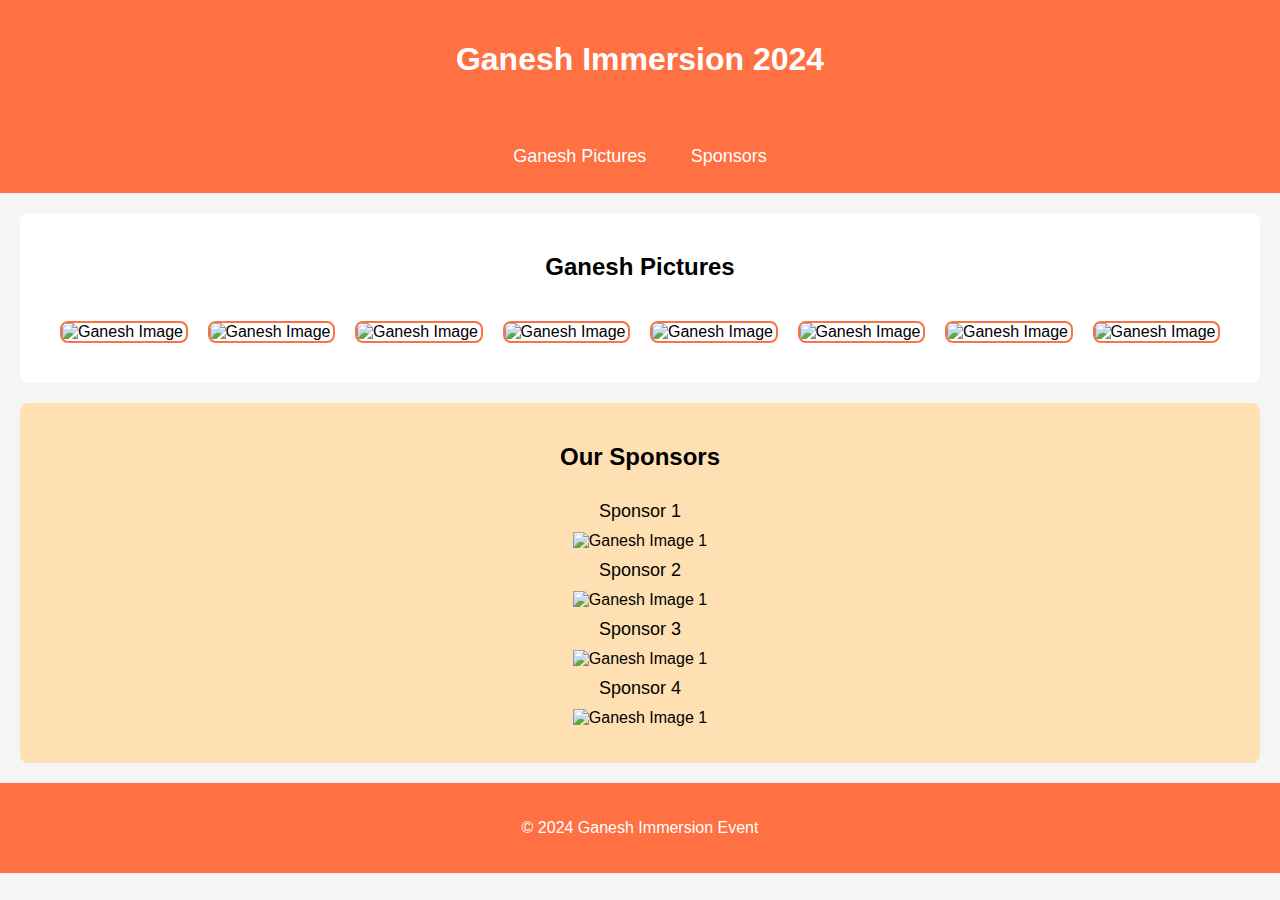
==== index.html @ ae9021b7 "v1.2" ====
<!DOCTYPE html>
<html lang="en">
<head>
    <meta charset="UTF-8">
    <meta name="viewport" content="width=device-width, initial-scale=1.0">
    <title>Ganesh Immersion</title>
    <link rel="stylesheet" href="/index (1).css">
</head>
<body>
    <header>
        <h1>Ganesh Immersion 2024</h1>
    </header>

    <nav>
        <ul>
            <li><a href="#ganesh-images">Ganesh Pictures</a></li>
            <li><a href="#sponsors">Sponsors</a></li>
        </ul>
    </nav>

    <section id="ganesh-images">
        <h2>Ganesh Pictures</h2>
        <div class="image-gallery">
            <img src="/WhatsApp Image 2024-09-20 at 6.39.32 PM (1).jpeg" alt="Ganesh Image 1" class="blast-image">
            <img src="/WhatsApp Image 2024-09-20 at 6.39.31 PM.jpeg" alt="Ganesh Image 2" class="blast-image">
            <img src="/WhatsApp Image 2024-09-20 at 6.39.32 PM (2).jpeg" alt="Ganesh Image 3" class="blast-image">
            <img src="/WhatsApp Image 2024-09-20 at 6.39.32 PM copy.jpeg" alt="Ganesh Image 4" class="blast-image">
            <img src="/WhatsApp Image 2024-09-20 at 6.57.14 PM (3).jpeg" alt="Ganesh Image 5" class="blast-image">
            <img src="/WhatsApp Image 2024-09-20 at 6.39.32 PM (2).jpeg" alt="Ganesh Image 6" class="blast-image">
            <img src="/WhatsApp Image 2024-09-20 at 6.57.14 PM (3).jpeg" alt="Ganesh Image 7" class="blast-image">
            <img src="/WhatsApp Image 2024-09-20 at 6.57.14 PM.jpeg" alt="Ganesh Image 8" class="blast-image">
        </div>
    </section>

    <section id="sponsors">
        <h2>Our Sponsors</h2>
        <ul class="sponsor-list">
            <li>Sponsor 1</li>
            <img src="C:\Users\Venu\OneDrive\Desktop\New folder\WhatsApp Image 2024-09-20 at 6.39.31 PM.jpeg" alt="Ganesh Image 1" class="blast-image">

            <li>Sponsor 2</li>
            <img src="C:\Users\Venu\OneDrive\Desktop\New folder\WhatsApp Image 2024-09-20 at 6.39.31 PM.jpeg" alt="Ganesh Image 1" class="blast-image">

            <li>Sponsor 3</li>
            <img src="C:\Users\Venu\OneDrive\Desktop\New folder\WhatsApp Image 2024-09-20 at 6.39.31 PM.jpeg" alt="Ganesh Image 1" class="blast-image">

            <li>Sponsor 4</li>
            <img src="C:\Users\Venu\OneDrive\Desktop\New folder\WhatsApp Image 2024-09-20 at 6.39.31 PM.jpeg" alt="Ganesh Image 1" class="blast-image">

        </ul>
    </section>

    <footer>
        <p>&copy; 2024 Ganesh Immersion Event</p>
    </footer>

    <!-- JavaScript for blasting effect -->
    <script>
        document.querySelectorAll('.blast-image').forEach(image => {
            image.addEventListener('click', function () {
                this.classList.add('blasted');
                setTimeout(() => {
                    this.classList.remove('blasted');
                }, 1000);  // Remove blast effect after 1 second
            });
        });
    </script>
</body>
</html>
---- index (1).css ----
/* General Styling */
body {
    font-family: Arial, sans-serif;
    margin: 0;
    padding: 0;
    background-color: #f5f5f5;
}

header {
    background-color: #ff7043;
    color: white;
    padding: 20px;
    text-align: center;
}

nav {
    background-color: #ff7043;
    padding: 10px;
    text-align: center;
}

nav ul {
    list-style-type: none;
    padding: 0;
}

nav ul li {
    display: inline;
    margin: 0 20px;
}

nav ul li a {
    color: white;
    text-decoration: none;
    font-size: 18px;
}

section {
    padding: 20px;
    margin: 20px;
    background-color: white;
    border-radius: 8px;
}

#ganesh-images {
    text-align: center;
}

.image-gallery {
    display: flex;
    overflow-x: auto; /* Makes the gallery scrollable */
    gap: 20px;
    padding: 20px;
    white-space: nowrap; /* Ensures all images are on one line */
}

.image-gallery img {
    width: 200px;
    height: auto;
    border-radius: 8px;
    border: 2px solid #ff7043;
    cursor: pointer;
    transition: transform 0.3s;
}

.image-gallery img:hover {
    transform: scale(1.1); /* Slight zoom on hover */
}

/* Blasting effect */
.blasted {
    animation: blast 1s ease;
}

@keyframes blast {
    0% {
        transform: scale(1);
    }
    50% {
        transform: scale(1.5) rotate(20deg);
        opacity: 0.5;
    }
    100% {
        transform: scale(0.8) rotate(-20deg);
        opacity: 1;
    }
}

#sponsors {
    background-color: #ffe0b2;
    padding: 20px;
    text-align: center;
}

.sponsor-list {
    list-style-type: none;
    padding: 0;
}

.sponsor-list li {
    font-size: 18px;
    padding: 10px 0;
}

footer {
    text-align: center;
    padding: 20px;
    background-color: #ff7043;
    color: white;
}
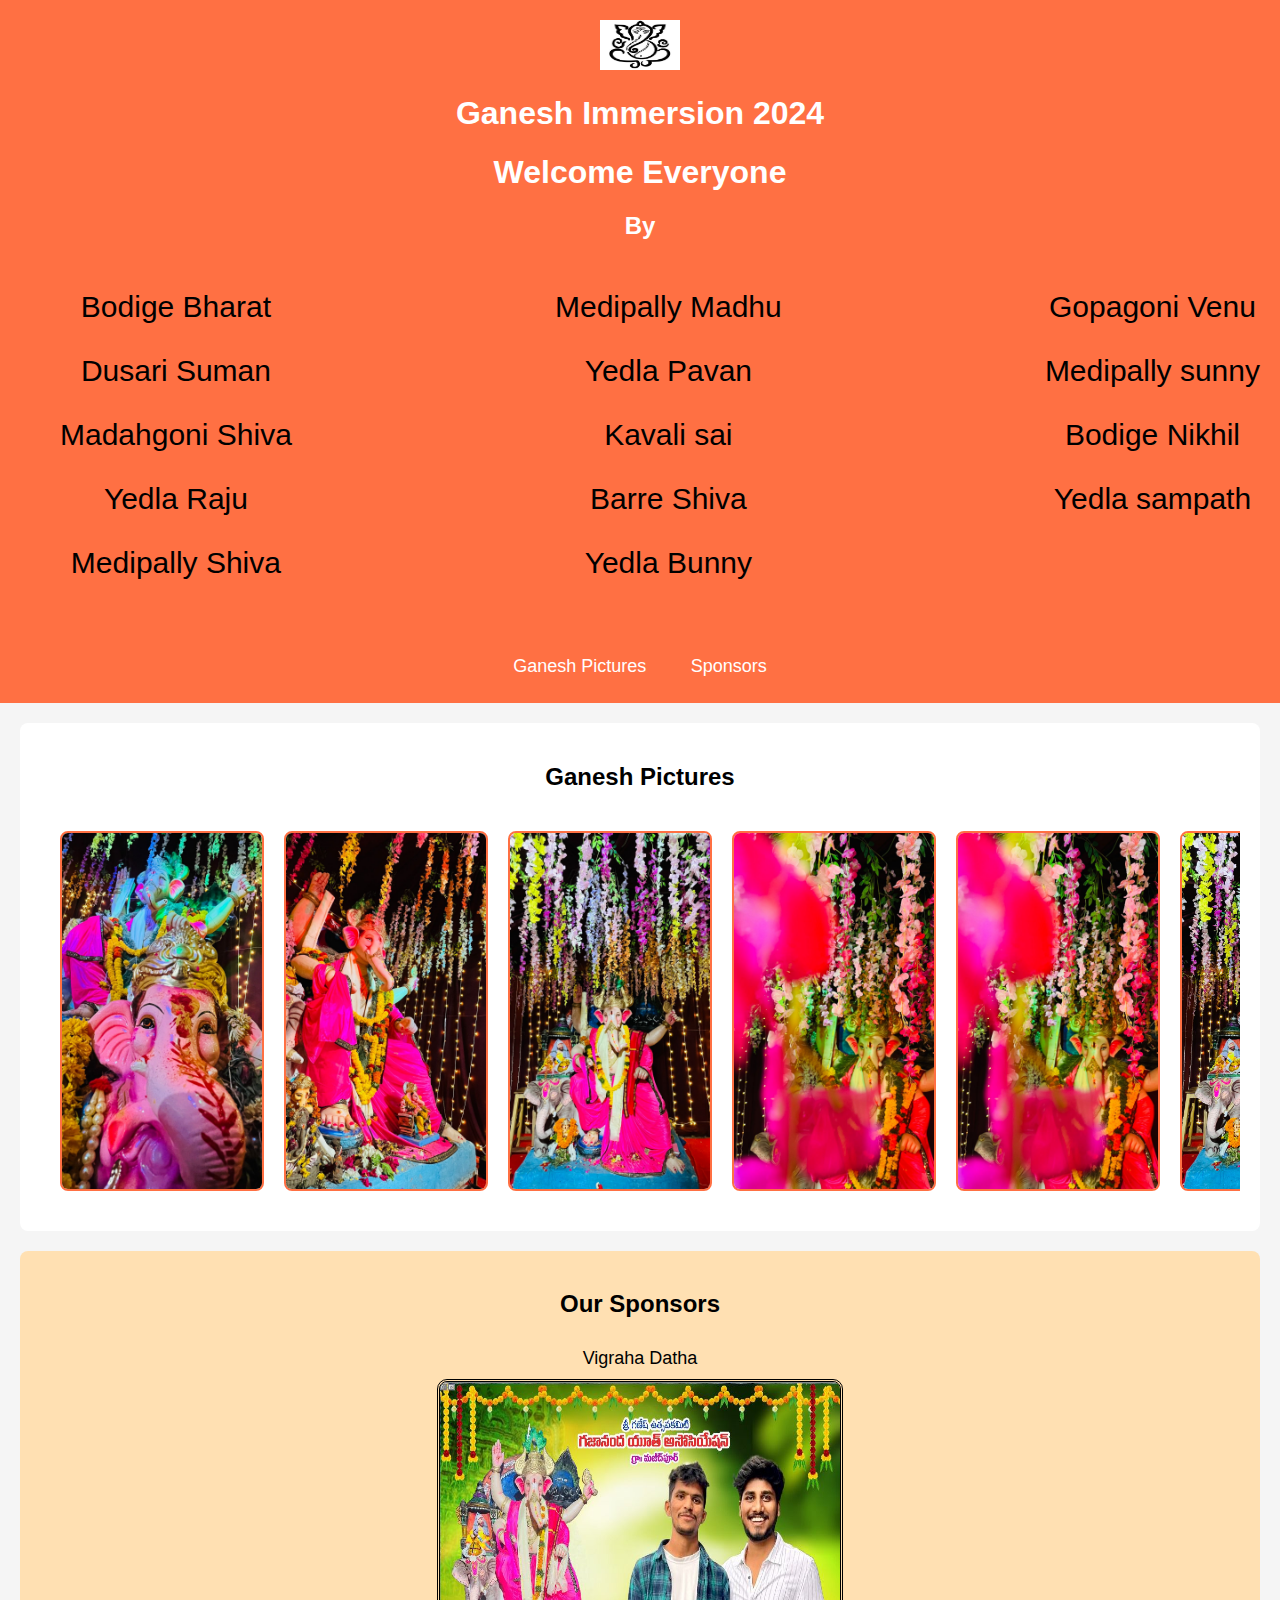
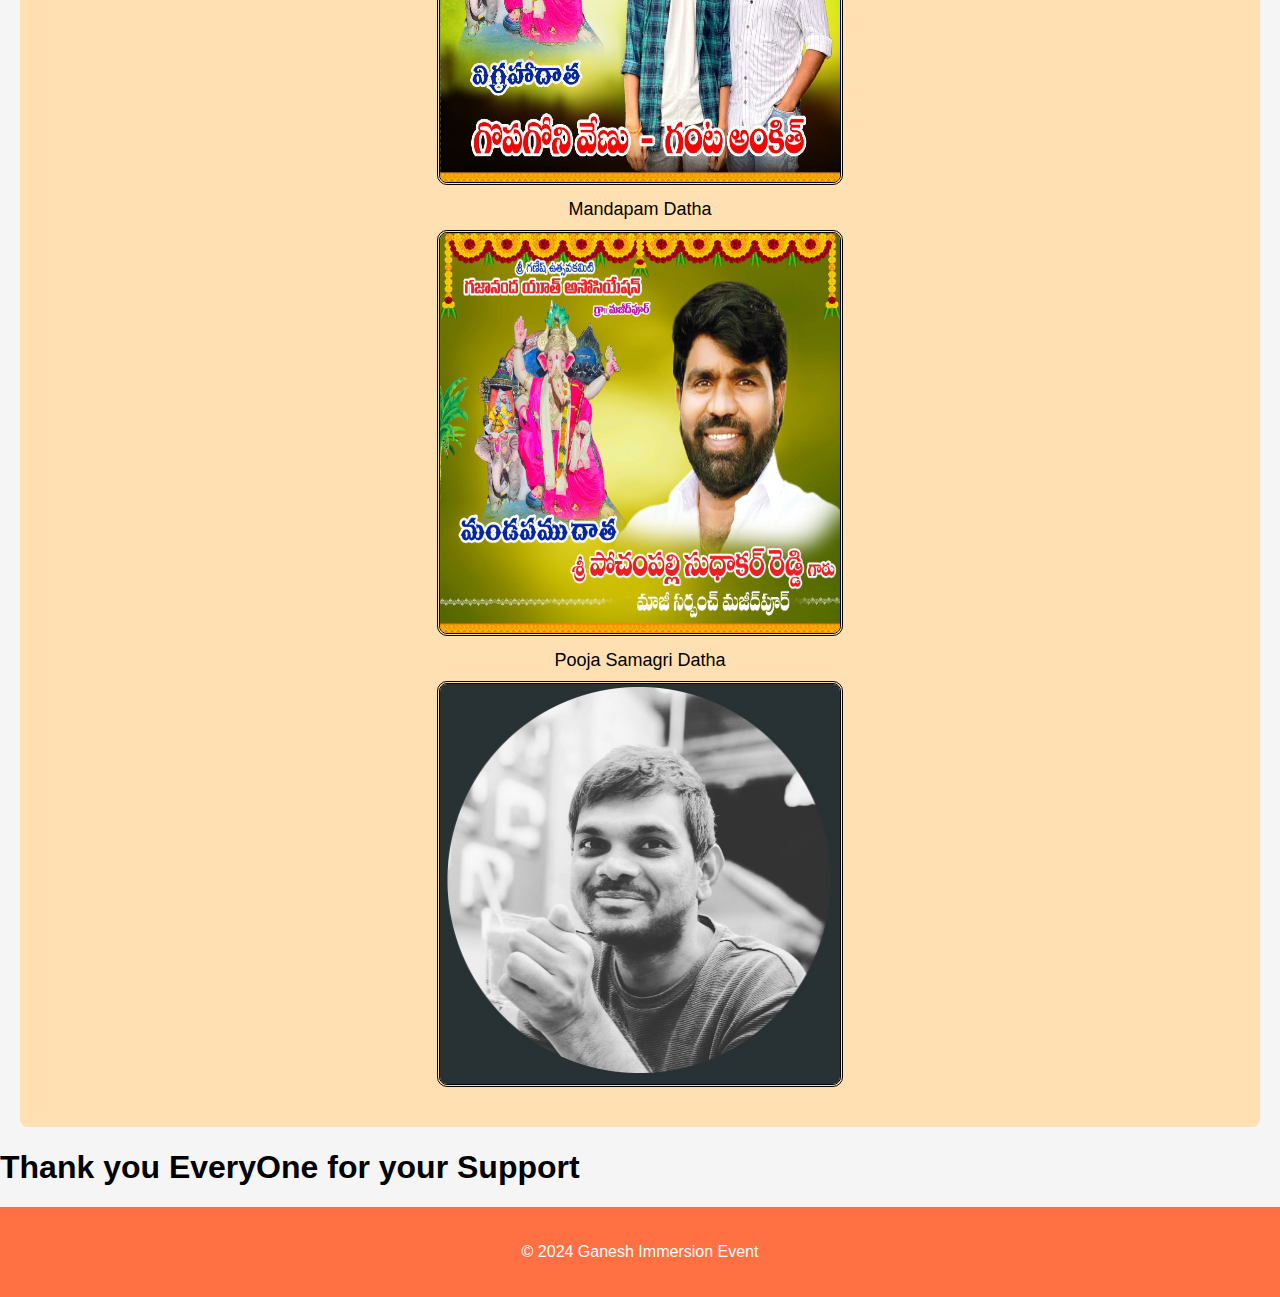
==== commit ae6caf49: "v1.3" ====
--- a/index.html
+++ b/index.html
@@ -4,11 +4,45 @@
     <meta charset="UTF-8">
     <meta name="viewport" content="width=device-width, initial-scale=1.0">
     <title>Ganesh Immersion</title>
-    <link rel="stylesheet" href="/index (1).css">
+    <link rel="stylesheet" href="index (1).css">
 </head>
 <body>
     <header>
+       <img src="ganesh.jpg" width="80px" height="50px">
         <h1>Ganesh Immersion 2024</h1>
+        <h1>Welcome Everyone</h1>
+        <h2>By</h2>
+        <div class="oneN">
+        <div class="one">
+        <ul>
+            <li><p>Bodige Bharat</p></li>
+            <li><p> Dusari Suman</p></li>
+            <li><p>Madahgoni Shiva</p></li>
+            <li><p>Yedla Raju</p></li>
+            <li><p>Medipally Shiva</p></li>
+        </ul>
+        </div>
+    <div class="two">
+    <ul>
+            <li><p>Medipally Madhu</p></li>
+            <li><p>Yedla Pavan</p></li>
+            <li><p>Kavali sai</p></li>
+            <li><p>Barre Shiva</p></li>
+            <li><p>Yedla Bunny</p></li>
+    </ul>        
+    </div>
+        <div class="three">  
+            <ul>     
+            <li><p>Gopagoni Venu</p></li>
+            <li><p>Medipally sunny</p></li>
+            <li><p>Bodige Nikhil</p></li>
+            <li><p>Yedla sampath</p></li>
+            
+            
+        </ul>
+        </div>
+    </div>
+        
     </header>
 
     <nav>
@@ -21,34 +55,32 @@
     <section id="ganesh-images">
         <h2>Ganesh Pictures</h2>
         <div class="image-gallery">
-            <img src="/WhatsApp Image 2024-09-20 at 6.39.32 PM (1).jpeg" alt="Ganesh Image 1" class="blast-image">
-            <img src="/WhatsApp Image 2024-09-20 at 6.39.31 PM.jpeg" alt="Ganesh Image 2" class="blast-image">
-            <img src="/WhatsApp Image 2024-09-20 at 6.39.32 PM (2).jpeg" alt="Ganesh Image 3" class="blast-image">
-            <img src="/WhatsApp Image 2024-09-20 at 6.39.32 PM copy.jpeg" alt="Ganesh Image 4" class="blast-image">
-            <img src="/WhatsApp Image 2024-09-20 at 6.57.14 PM (3).jpeg" alt="Ganesh Image 5" class="blast-image">
-            <img src="/WhatsApp Image 2024-09-20 at 6.39.32 PM (2).jpeg" alt="Ganesh Image 6" class="blast-image">
-            <img src="/WhatsApp Image 2024-09-20 at 6.57.14 PM (3).jpeg" alt="Ganesh Image 7" class="blast-image">
-            <img src="/WhatsApp Image 2024-09-20 at 6.57.14 PM.jpeg" alt="Ganesh Image 8" class="blast-image">
+            <img src="index (1).jpeg" alt="Ganesh Image 1" class="blast-image">
+            <img src="index (2).jpeg" alt="Ganesh Image 2" class="blast-image">
+            <img src="index (3).jpeg" alt="Ganesh Image 3" class="blast-image">
+            <img src="index (4).jpeg" alt="Ganesh Image 4" class="blast-image">
+            <img src="index (5).jpeg" alt="Ganesh Image 5" class="blast-image">
+            <img src="index (6).jpeg" alt="Ganesh Image 6" class="blast-image">
+            <img src="index (7).jpeg" alt="Ganesh Image 7" class="blast-image">
+            <img src="index (8).jpeg" alt="Ganesh Image 8" class="blast-image">
         </div>
     </section>
 
     <section id="sponsors">
         <h2>Our Sponsors</h2>
         <ul class="sponsor-list">
-            <li>Sponsor 1</li>
-            <img src="C:\Users\Venu\OneDrive\Desktop\New folder\WhatsApp Image 2024-09-20 at 6.39.31 PM.jpeg" alt="Ganesh Image 1" class="blast-image">
+            <li>Vigraha Datha</li>
+            <img src="WhatsApp Image 2024-09-20 at 7.29.24 PM.jpeg" alt="Ganesh Image 1" class="blast-image">
 
-            <li>Sponsor 2</li>
-            <img src="C:\Users\Venu\OneDrive\Desktop\New folder\WhatsApp Image 2024-09-20 at 6.39.31 PM.jpeg" alt="Ganesh Image 1" class="blast-image">
+            <li>Mandapam Datha</li>
+            <img src="WhatsApp Image 2024-09-20 at 7.36.56 PM.jpeg" alt="Ganesh Image 1" class="blast-image">
 
-            <li>Sponsor 3</li>
-            <img src="C:\Users\Venu\OneDrive\Desktop\New folder\WhatsApp Image 2024-09-20 at 6.39.31 PM.jpeg" alt="Ganesh Image 1" class="blast-image">
-
-            <li>Sponsor 4</li>
-            <img src="C:\Users\Venu\OneDrive\Desktop\New folder\WhatsApp Image 2024-09-20 at 6.39.31 PM.jpeg" alt="Ganesh Image 1" class="blast-image">
+            <li>Pooja Samagri Datha</li>
+            <img src="WhatsApp Image 2024-09-20 at 7.36.57 PM.jpeg" alt="Ganesh Image 1" class="blast-image">
 
         </ul>
     </section>
+    <h1><text-align:centre>Thank you EveryOne for your Support</text-align:centre></h1>
 
     <footer>
         <p>&copy; 2024 Ganesh Immersion Event</p>
--- a/index (1).css
+++ b/index (1).css
@@ -107,4 +107,40 @@
     padding: 20px;
     background-color: #ff7043;
     color: white;
+}
+.sponsor-list img{
+    width: 400px;
+    height: 400px;
+    border-color: black;
+    border-radius: 10px;
+    border-style: double;
+}
+header ul li{
+    display: flex;
+    list-style-type: none;
+}
+.oneN{
+    display: flex;
+    justify-content:space-between ;
+}
+.one ul li{
+    display: block;
+    text-decoration: none;
+    font-size: 30px;
+    color: black;
+}
+.two ul li{
+    display: block;
+    text-decoration: none;
+    font-size: 30px;
+    color: black;
+}
+.three ul li{
+    display: block;
+    text-decoration: none;
+    font-size: 30px;
+    color: black;
+}
+.header img{
+    margin-left: 500px;
 }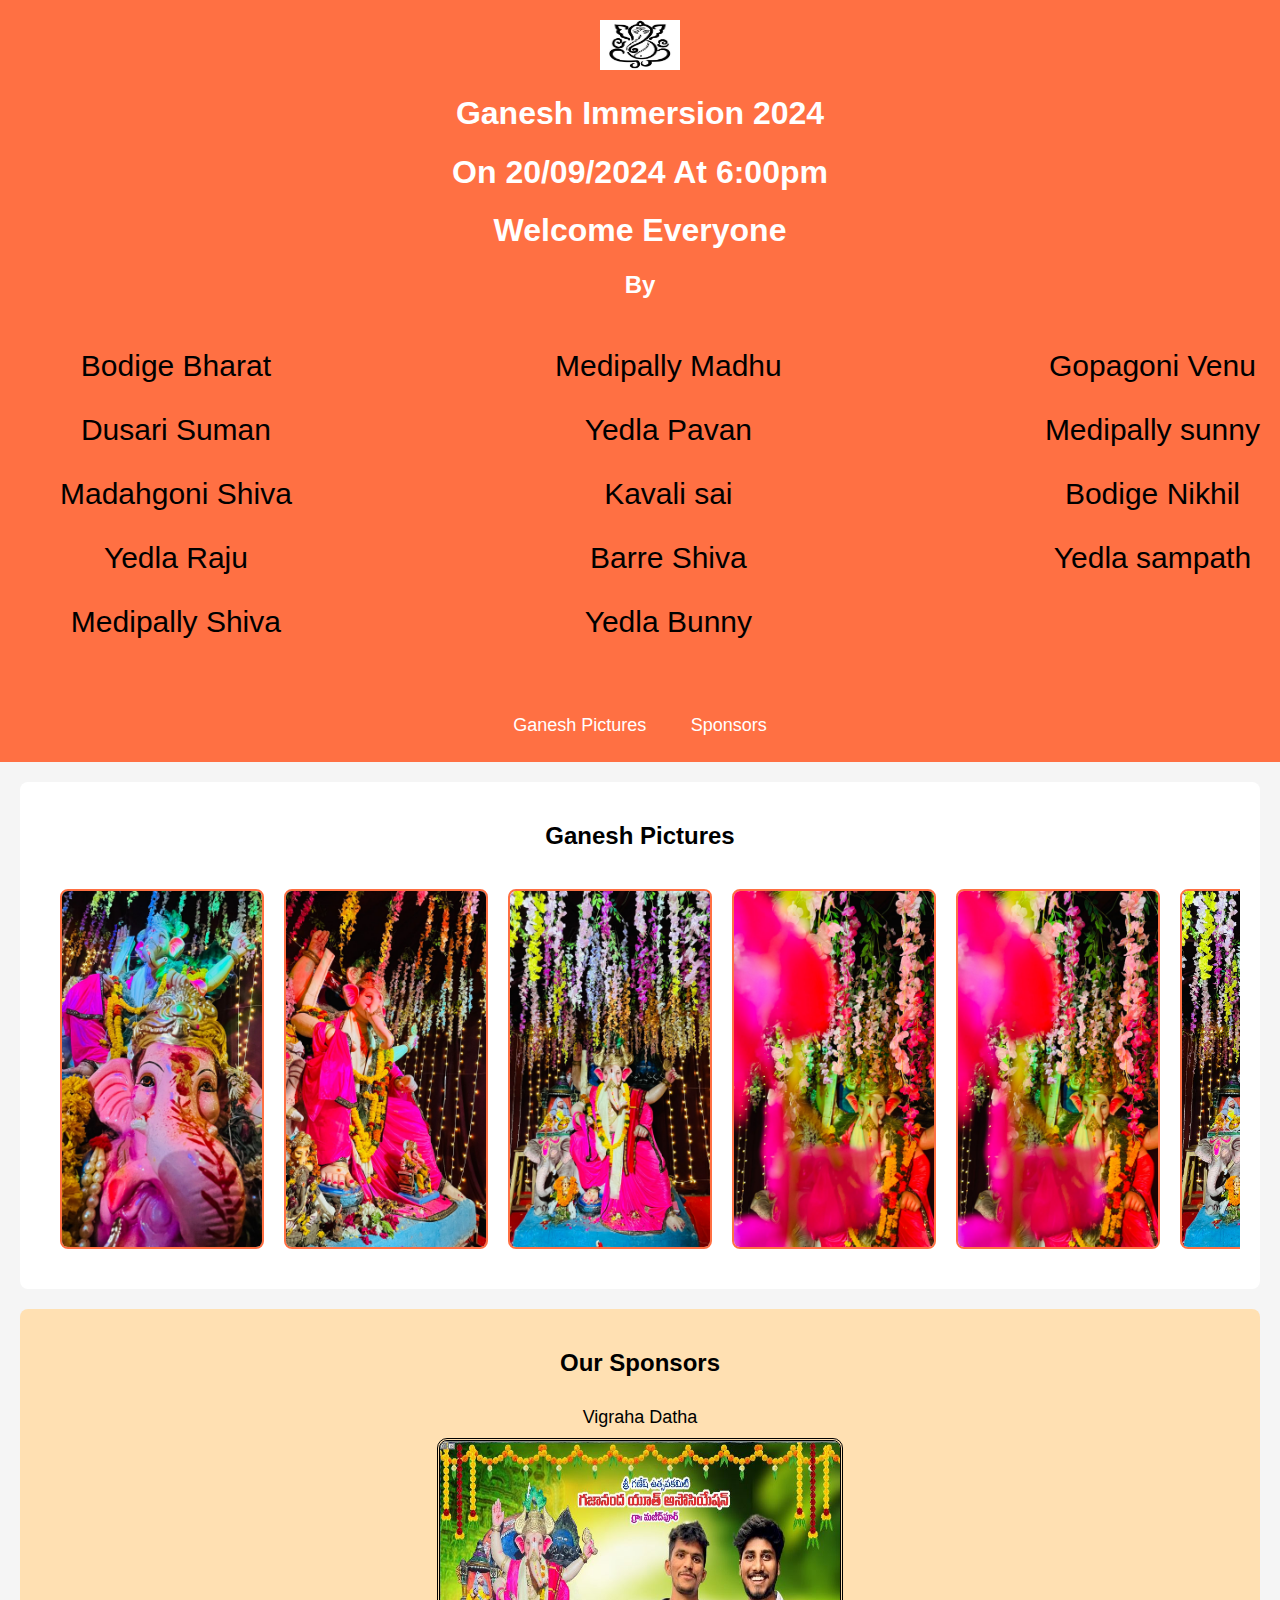
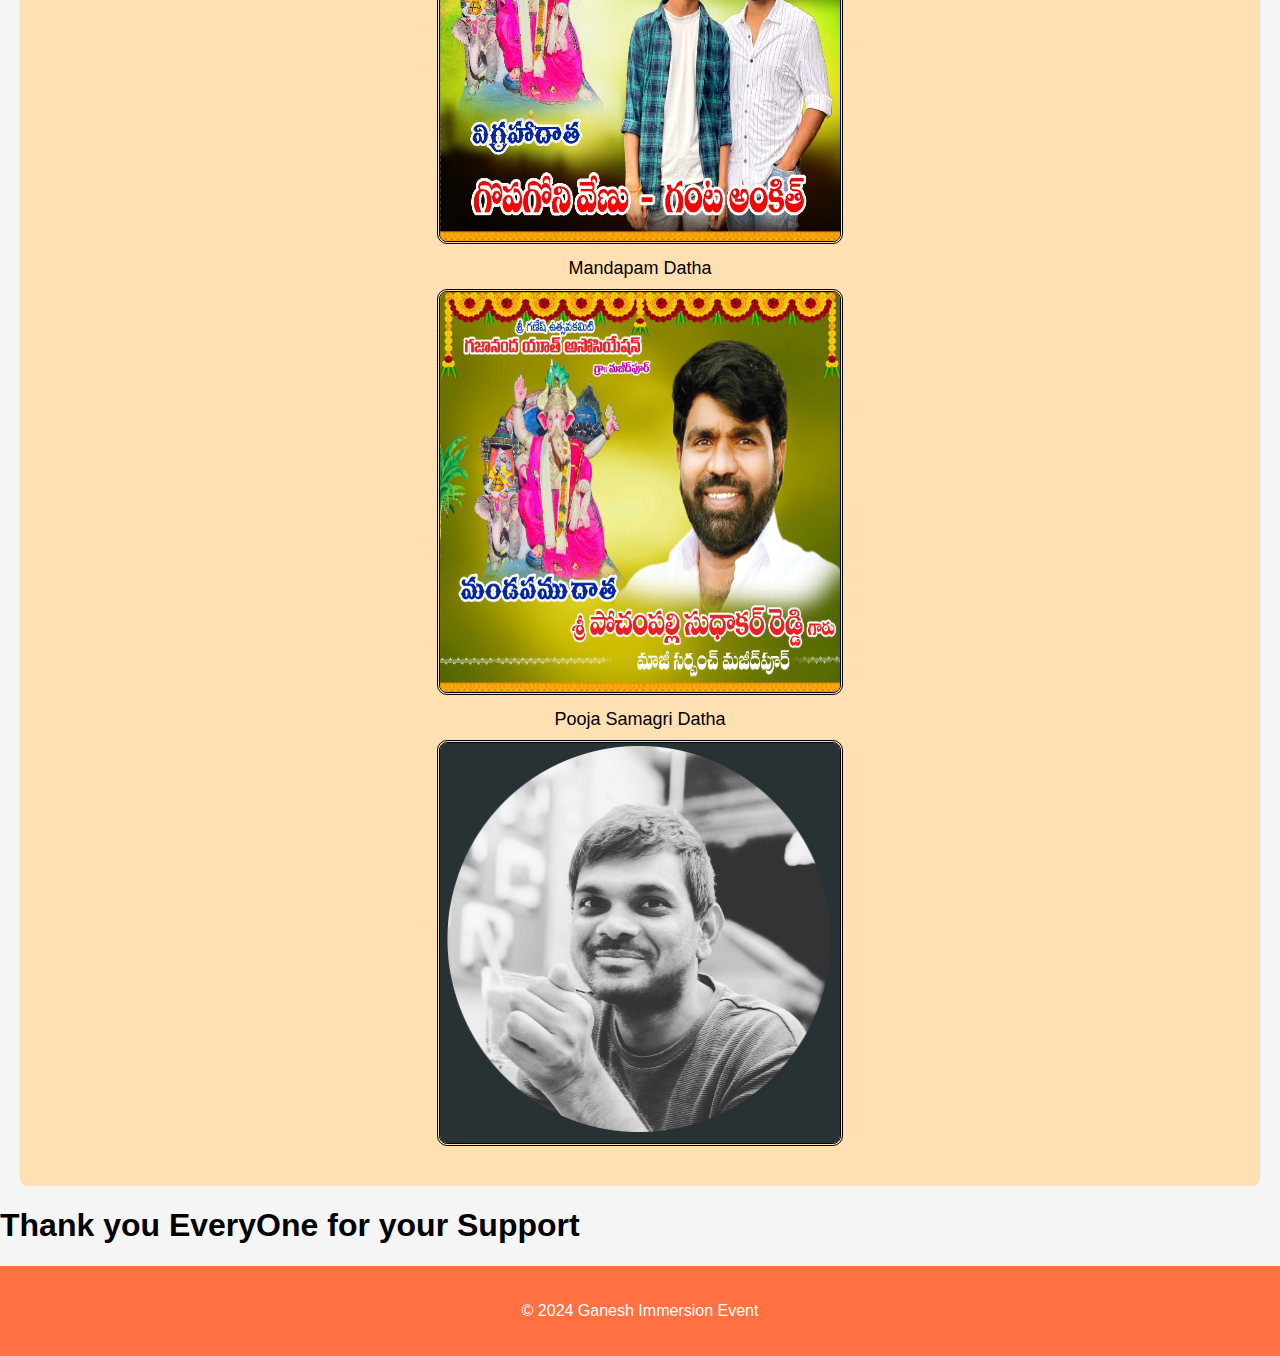
==== commit 56a4df6f: "1.5" ====
--- a/index.html
+++ b/index.html
@@ -10,6 +10,7 @@
     <header>
        <img src="ganesh.jpg" width="80px" height="50px">
         <h1>Ganesh Immersion 2024</h1>
+        <h1> On 20/09/2024 At 6:00pm</h1>
         <h1>Welcome Everyone</h1>
         <h2>By</h2>
         <div class="oneN">
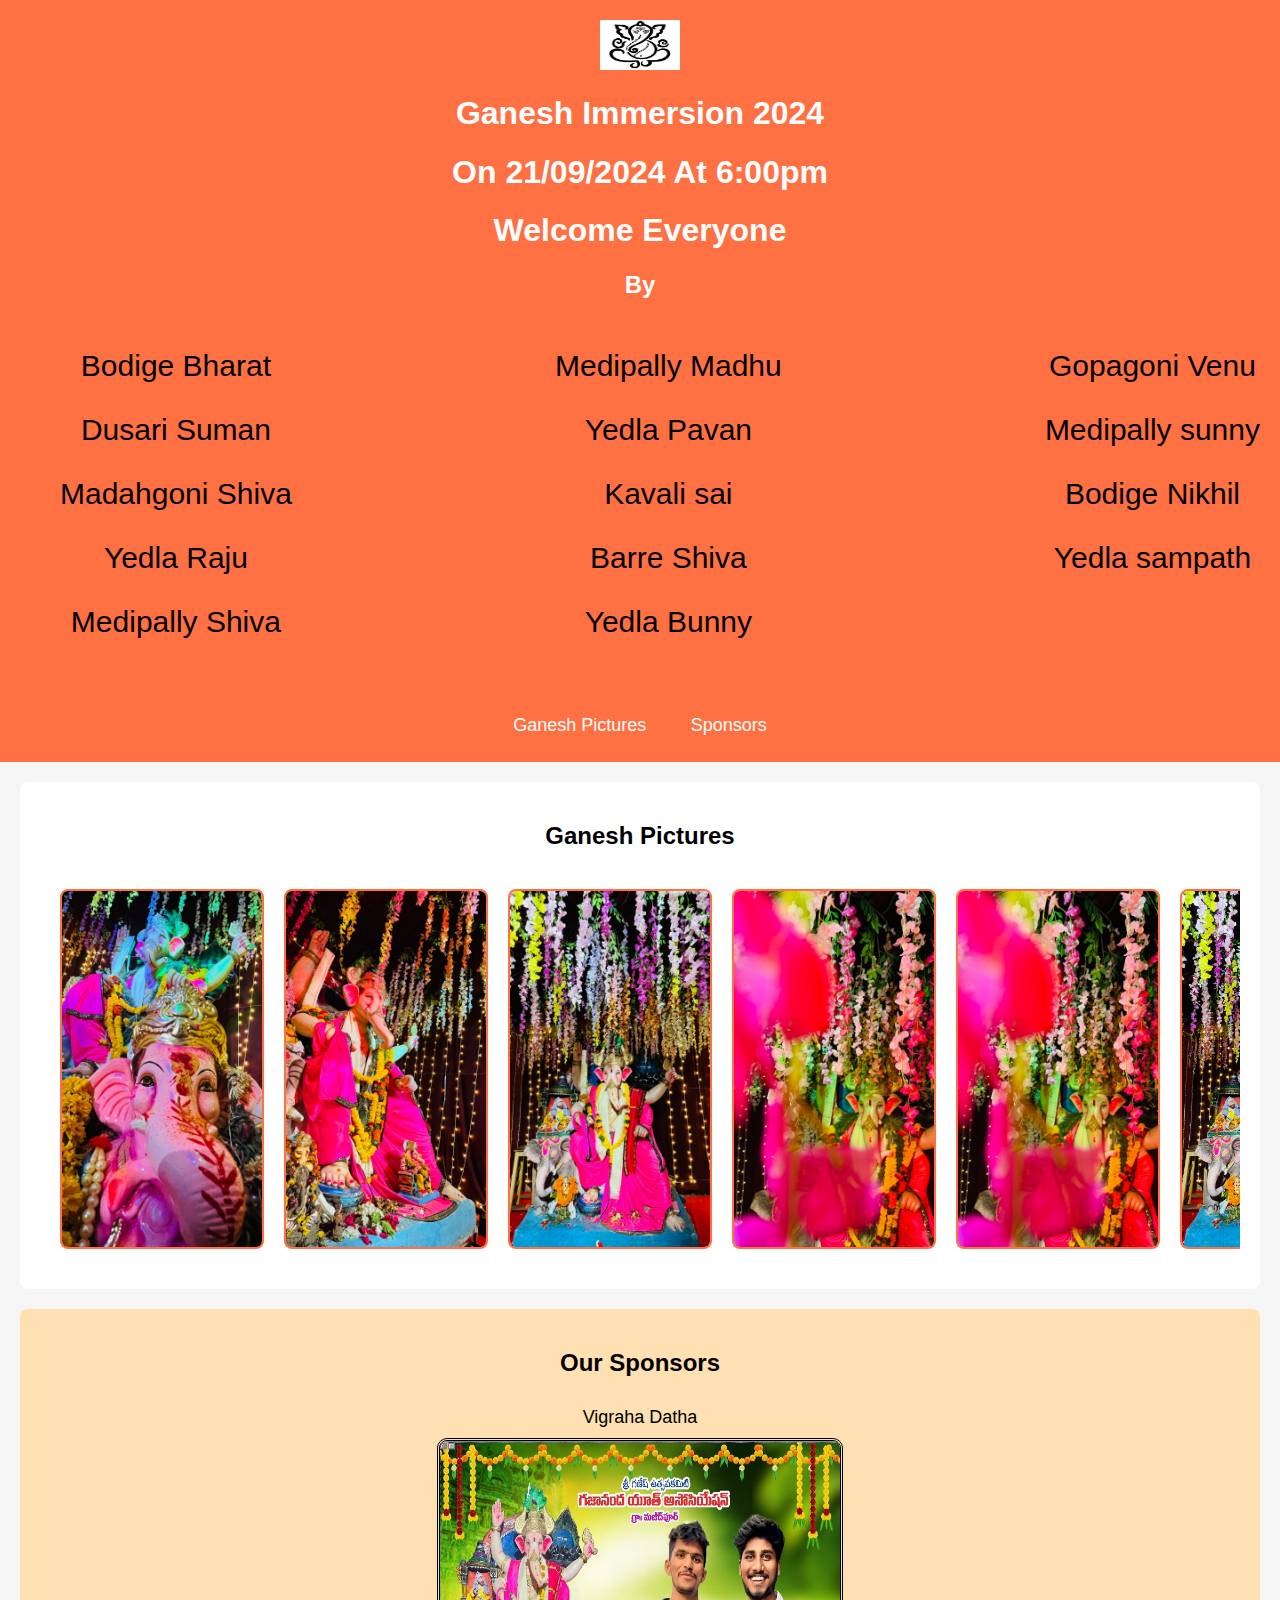
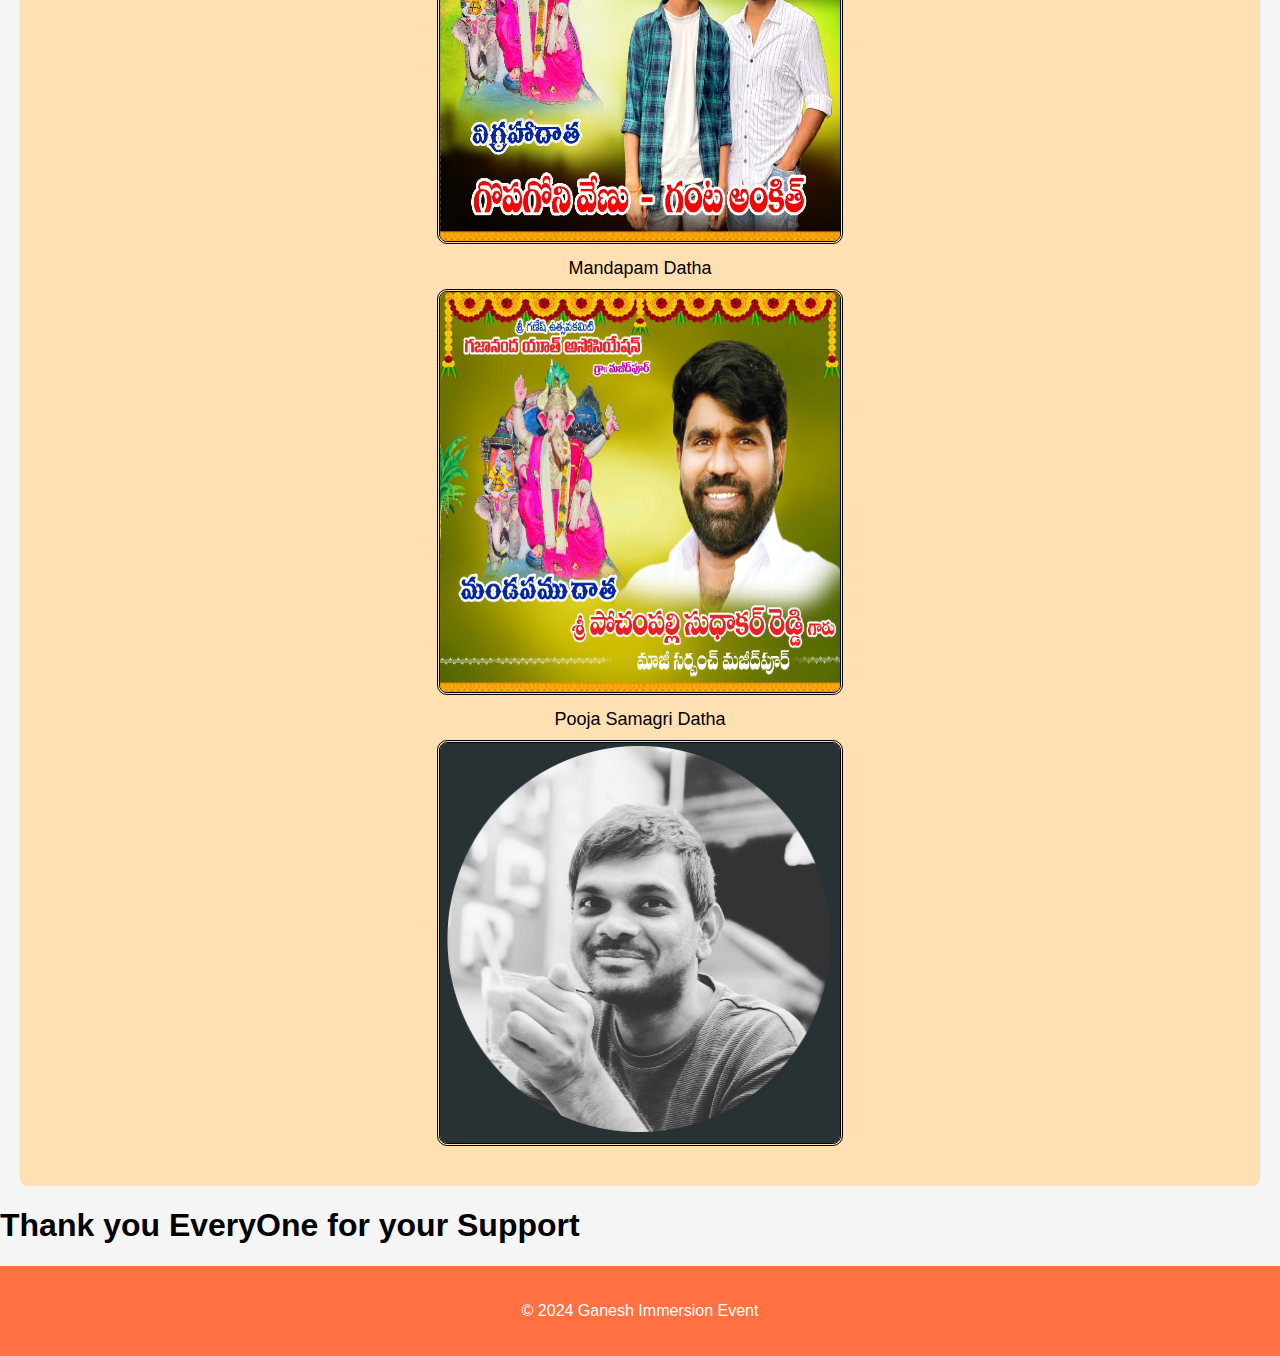
==== commit 8c45b2e9: "1.6" ====
--- a/index.html
+++ b/index.html
@@ -10,7 +10,7 @@
     <header>
        <img src="ganesh.jpg" width="80px" height="50px">
         <h1>Ganesh Immersion 2024</h1>
-        <h1> On 20/09/2024 At 6:00pm</h1>
+        <h1> On 21/09/2024 At 6:00pm</h1>
         <h1>Welcome Everyone</h1>
         <h2>By</h2>
         <div class="oneN">
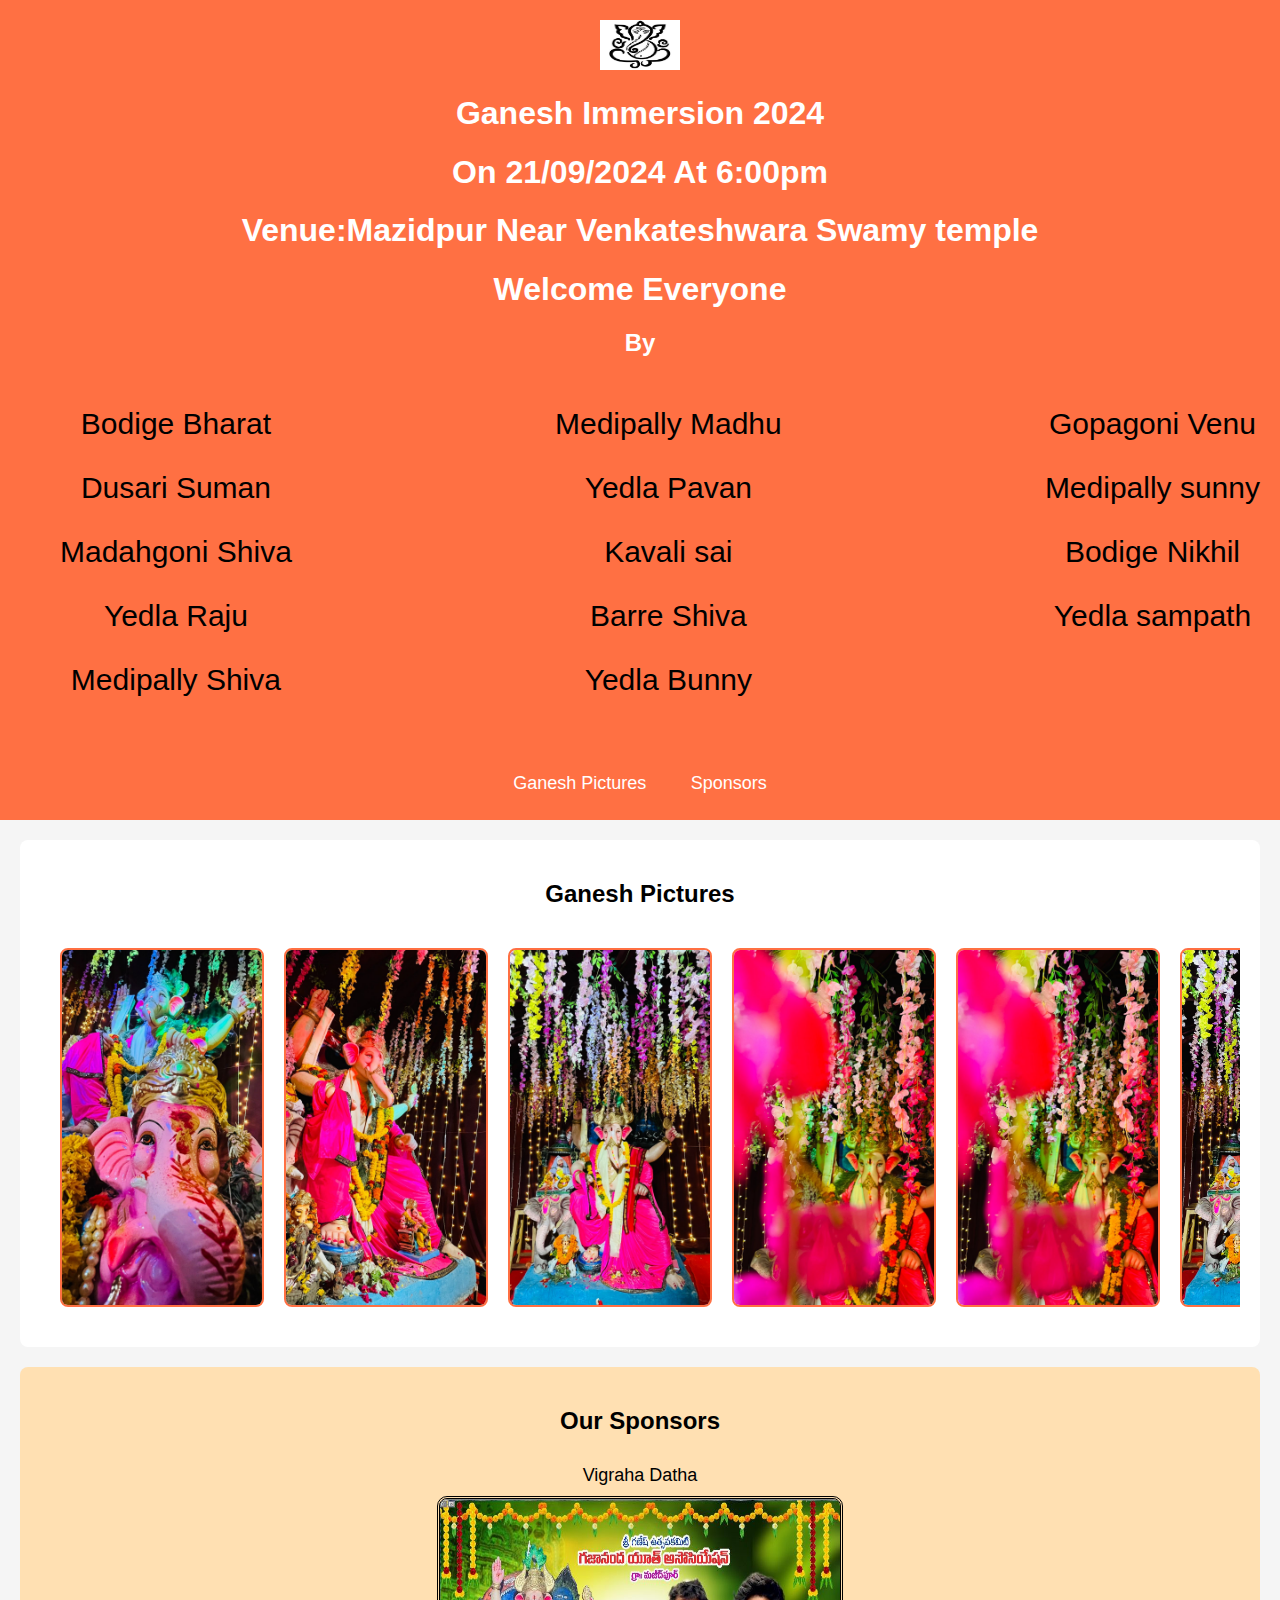
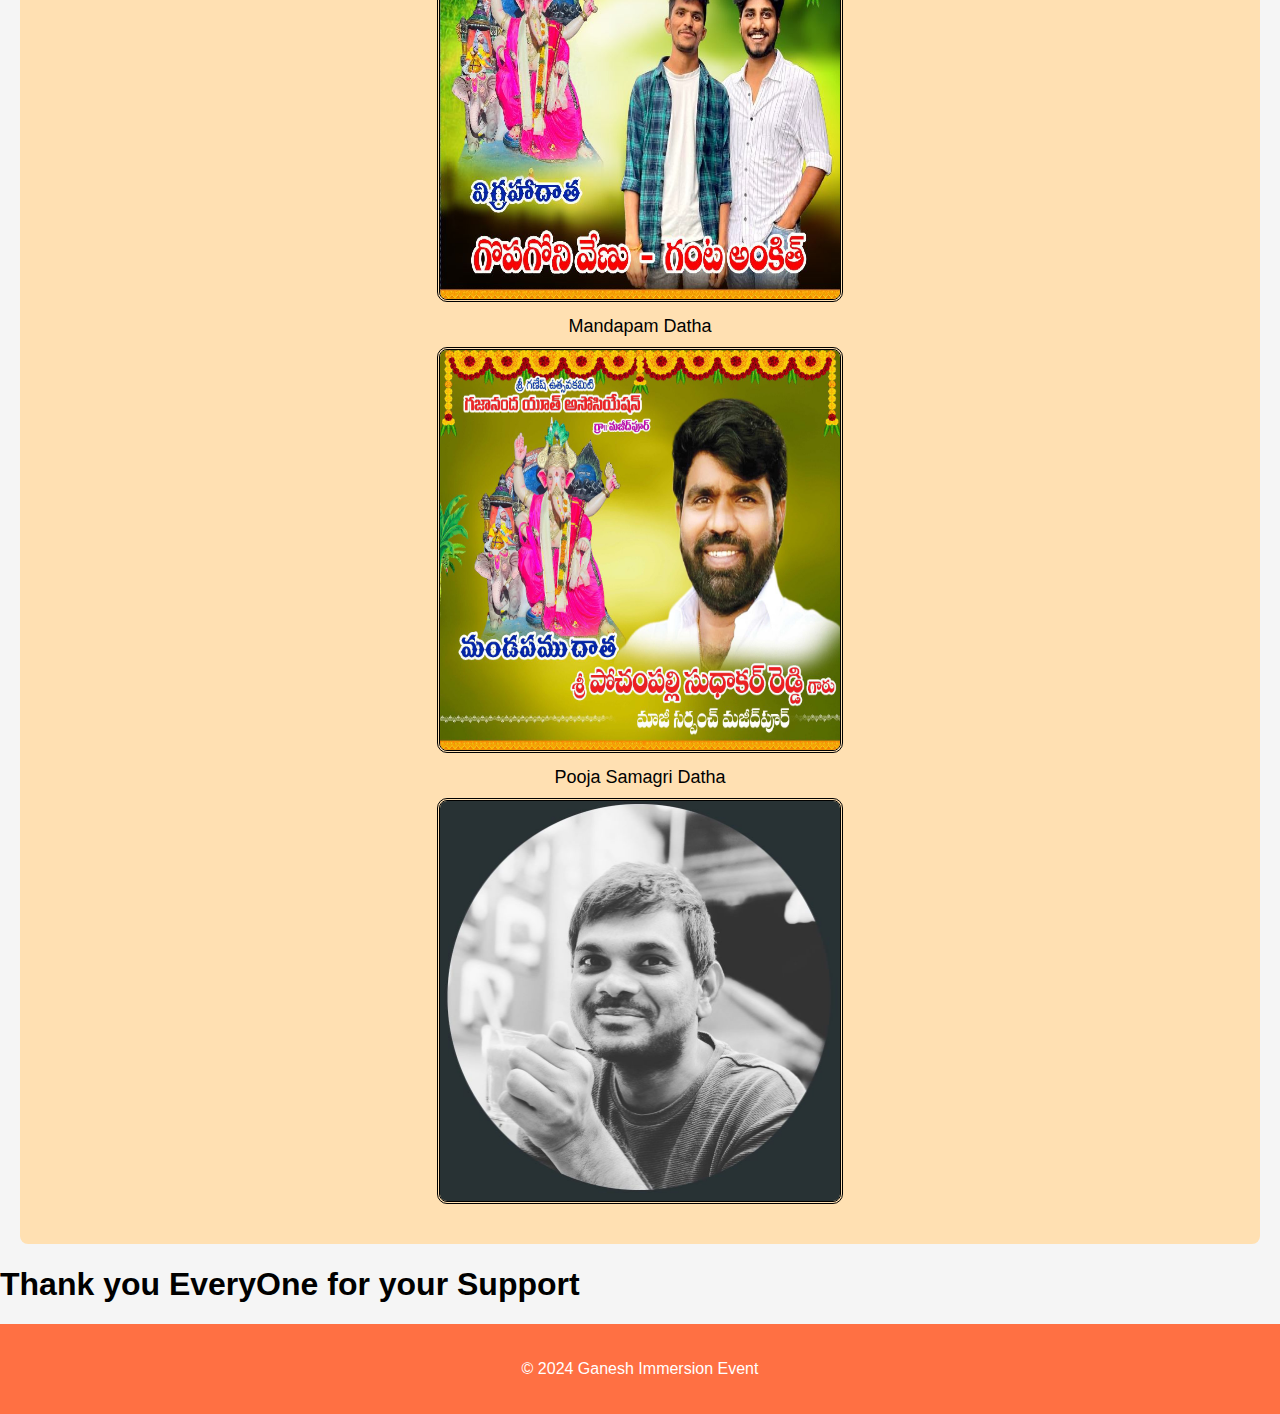
==== commit 774e8c9e: "1.7" ====
--- a/index.html
+++ b/index.html
@@ -11,6 +11,7 @@
        <img src="ganesh.jpg" width="80px" height="50px">
         <h1>Ganesh Immersion 2024</h1>
         <h1> On 21/09/2024 At 6:00pm</h1>
+        <h1>Venue:Mazidpur Near Venkateshwara Swamy temple</h1>
         <h1>Welcome Everyone</h1>
         <h2>By</h2>
         <div class="oneN">
